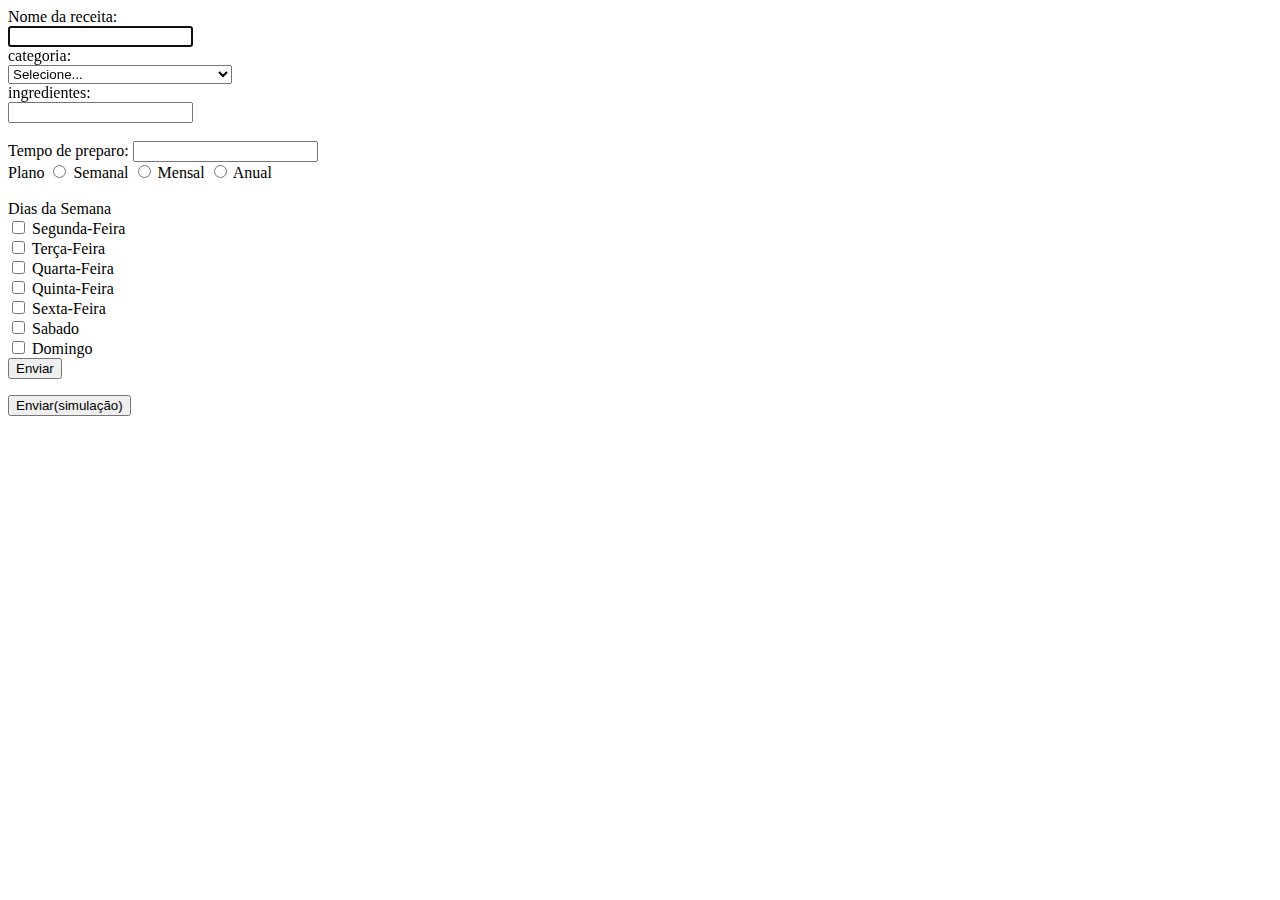
==== receita/index.html @ a417def0 "Add files via upload" ====
<!DOCTYPE html>
<html lang="pt-br">
<head>
    <meta charset="UTF-8">
    <meta name="viewport" content="width=device-width, initial-scale=1.0">
    <title>escreva a sua receita</title>
    <link rel="stylesheet" href="form.css">
</head>
<body>
  <form action="enviado.html">
    <label form="nome"> Nome da receita:</label> <br>
    <input type="text" name="nome" id="nome"
    required="required" autofocus><br> 

    <label>categoria:</label> <br>
   <select name="objetivo" required>
       <option value="">Selecione...</option>
       <option value="massa-muscular">Ganho de massa muscular</option>
       <option value="cardiovascular"> Melhoria da Saúde cardiovascular</option>
       <option value="flexibilidade">aumento da flexibilidade</option>
       <option value="mental"> melhoria da saúde mental</option>
       <option value="outros">outros</option>
   </select> <br>

   <label> ingredientes:</label> <br>
   <input type="text" name="nome" id="nome"
   required="required" autofocus><br> 
    </text> 
   <br>

   <label for="Preparo" class="medidas">Tempo de preparo:</label>
   <input type="number" name="preparo" id="preparo"
   class="medidas" required step="0.01"><br>



   <label> Plano</label>

   <input class="emlinha" type="radio" name="plano"
   id="semanal">
    <label class="emlinha" for="semanal"> Semanal </label>

    <input class="emlinha" type="radio" name="plano"
    id="mensal">
    <label class="emlinha" for="mensal"> Mensal</label> 

    <input class="emlinha" type="radio" name="plano"
    id="anual">
    <label class="emlinha" for="anual"> Anual</label>

    <br> <br> 

    <label> Dias da Semana</label><br>
    <input class="emlinha" type="checkbox" name="segunda" 
    id="segunda">
    <label class="emlinha" for="segunda" > Segunda-Feira</label><br>
    <input class="emlinha" type="checkbox" name="terça" 
    id="terça">
    <label class="emlinha" for="terça" > Terça-Feira</label><br>
    <input class="emlinha" type="checkbox" name="quarta" 
    id="quarta">
    <label class="emlinha" for="quarta" > Quarta-Feira</label><br>
    <input class="emlinha" type="checkbox" name="Quinta" 
    id="quinta">
    <label class="emlinha" for="quinta" > Quinta-Feira</label><br>
    <input class="emlinha" type="checkbox" name="sexta" 
    id="sexta">
    <label class="emlinha" for="sexta" > Sexta-Feira</label><br>
    <input class="emlinha" type="checkbox" name="sabado" 
    id="sabado">
    <label class="emlinha" for="sabado" > Sabado</label><br>
    <input class="emlinha" type="checkbox" name="Domingo" 
    id="domingo">
    <label class="emlinha" for="domingo" > Domingo</label><br>
    
    <input type="submit" name="enviar" value="Enviar"
    id="Enviar">
    <p>
        <input type="submit" value="Enviar(simulação)" id="enviar" >
    </p>

  </form>  
</body> 
</html>
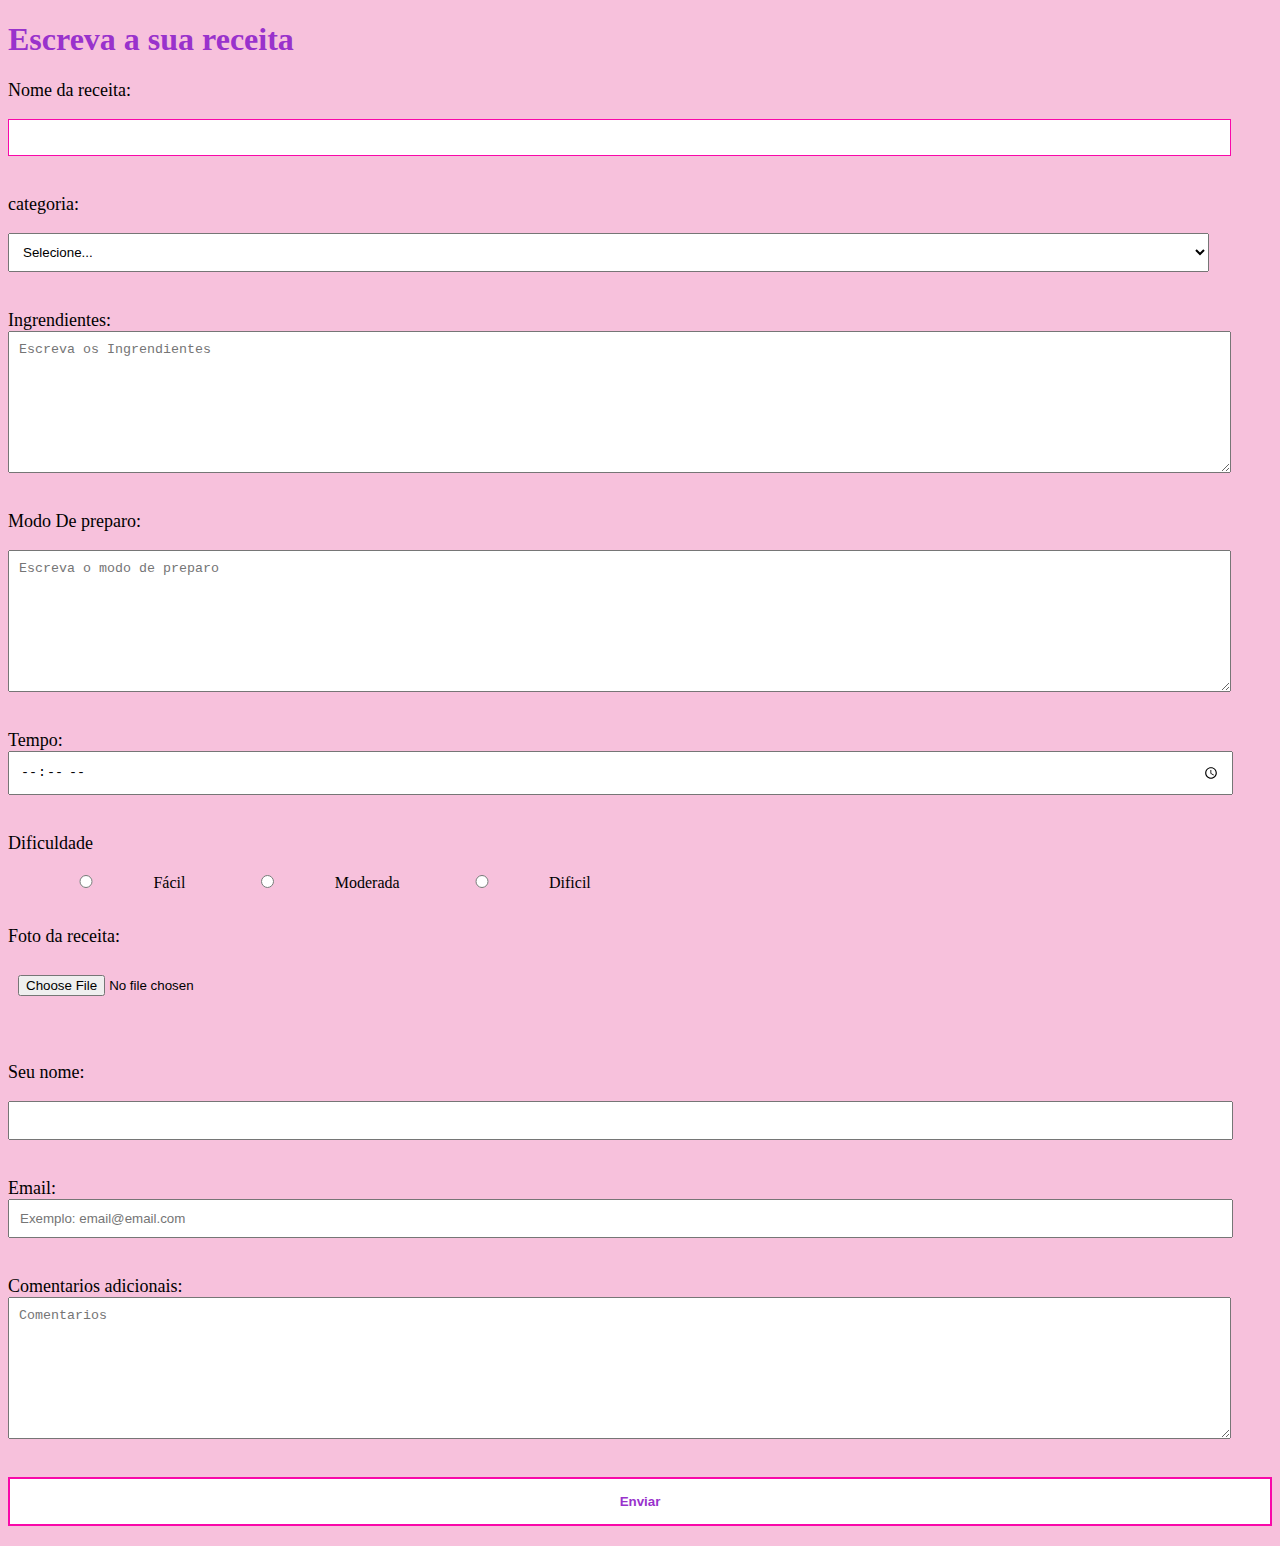
==== commit 4f433c21: "Add files via upload" ====
--- a/receita/index.html
+++ b/receita/index.html
@@ -3,11 +3,11 @@
 <head>
     <meta charset="UTF-8">
     <meta name="viewport" content="width=device-width, initial-scale=1.0">
-    <title>escreva a sua receita</title>
+    <title>receita</title>
     <link rel="stylesheet" href="form.css">
 </head>
-<body>
-  <form action="enviado.html">
+<body> 
+  <h1>Escreva a sua receita</h1>
     <label form="nome"> Nome da receita:</label> <br>
     <input type="text" name="nome" id="nome"
     required="required" autofocus><br> 
@@ -15,70 +15,70 @@
     <label>categoria:</label> <br>
    <select name="objetivo" required>
        <option value="">Selecione...</option>
-       <option value="massa-muscular">Ganho de massa muscular</option>
-       <option value="cardiovascular"> Melhoria da Saúde cardiovascular</option>
-       <option value="flexibilidade">aumento da flexibilidade</option>
-       <option value="mental"> melhoria da saúde mental</option>
-       <option value="outros">outros</option>
+       <option value="massa-muscular">Salgada</option>
+       <option value="cardiovascular"> Doce</option>
+       <option value="flexibilidade">Massas</option>
+       <option value="mental"> Carnes</option>
+       <option value="outros">Caldos</option>
    </select> <br>
 
-   <label> ingredientes:</label> <br>
-   <input type="text" name="nome" id="nome"
-   required="required" autofocus><br> 
-    </text> 
+   <label> Ingrendientes:</label>
+   <textarea name="informações" rows="8" cols="25"
+   maxlength="500" required placeholder="Escreva os Ingrendientes"></textarea> 
    <br>
+  
 
-   <label for="Preparo" class="medidas">Tempo de preparo:</label>
-   <input type="number" name="preparo" id="preparo"
-   class="medidas" required step="0.01"><br>
+    <label> Modo De preparo:</label> <br>
+    <textarea name="informações" rows="8" cols="25"
+    maxlength="500" required placeholder="Escreva o modo de preparo"></textarea> 
+    <br>
+
+   <label for="Tempo">Tempo:</label> 
+   <input type="time" name="Tempo" id="tempo">
+   <br>
 
 
 
-   <label> Plano</label>
+   <label> Dificuldade</label>
+    <br>
+    
+    <input class="emlinha" type="radio" name="Dificuldade"
+    id="Facil">
+    <label class="emlinha" for="Facil"> Fácil </label>
 
-   <input class="emlinha" type="radio" name="plano"
-   id="semanal">
-    <label class="emlinha" for="semanal"> Semanal </label>
+    <input class="emlinha" type="radio" name="Dificuldade"
+    id="Media">
+    <label class="emlinha" for="mensal"> Moderada</label> 
 
-    <input class="emlinha" type="radio" name="plano"
-    id="mensal">
-    <label class="emlinha" for="mensal"> Mensal</label> 
-
-    <input class="emlinha" type="radio" name="plano"
-    id="anual">
-    <label class="emlinha" for="anual"> Anual</label>
+    <input class="emlinha" type="radio" name="Dificuldade"
+    id="Dificil">
+    <label class="emlinha" for="anual"> Dificil</label>
 
     <br> <br> 
 
-    <label> Dias da Semana</label><br>
-    <input class="emlinha" type="checkbox" name="segunda" 
-    id="segunda">
-    <label class="emlinha" for="segunda" > Segunda-Feira</label><br>
-    <input class="emlinha" type="checkbox" name="terça" 
-    id="terça">
-    <label class="emlinha" for="terça" > Terça-Feira</label><br>
-    <input class="emlinha" type="checkbox" name="quarta" 
-    id="quarta">
-    <label class="emlinha" for="quarta" > Quarta-Feira</label><br>
-    <input class="emlinha" type="checkbox" name="Quinta" 
-    id="quinta">
-    <label class="emlinha" for="quinta" > Quinta-Feira</label><br>
-    <input class="emlinha" type="checkbox" name="sexta" 
-    id="sexta">
-    <label class="emlinha" for="sexta" > Sexta-Feira</label><br>
-    <input class="emlinha" type="checkbox" name="sabado" 
-    id="sabado">
-    <label class="emlinha" for="sabado" > Sabado</label><br>
-    <input class="emlinha" type="checkbox" name="Domingo" 
-    id="domingo">
-    <label class="emlinha" for="domingo" > Domingo</label><br>
+    <label for="foto da receita">
+    Foto da receita:</label> <br>
+    <input type="file" name="foto" id="foto" required><br> 
+      
+    <br> 
+
+    <label form="nome"> Seu nome:</label> <br>
+    <input type="text" name="nome" id="nome"
+    required="required" autofocus><br> 
+
+    <label for="email"> Email:</label>
+    <input type="email" id="email" required 
+   placeholder="Exemplo: email@email.com"><br> 
+
+    <label> Comentarios adicionais:</label>
+   <textarea name="informações" rows="8" cols="25"
+   maxlength="100" required placeholder="Comentarios"></textarea> 
+   <br>
+
     
-    <input type="submit" name="enviar" value="Enviar"
-    id="Enviar">
-    <p>
-        <input type="submit" value="Enviar(simulação)" id="enviar" >
+        <input type="submit" value="Enviar" id="enviar" >
     </p>
-
+    
   </form>  
 </body> 
 </html>--- a/receita/form.css
+++ b/receita/form.css
@@ -0,0 +1,59 @@
+label, input, select, textarea{
+   display: block ;
+   width: 95%;
+   padding: 10px;
+   margin-bottom: 20px;
+}
+.roboto-thin {
+  font-family: "Roboto", sans-serif;
+} 
+h1{
+   color: darkorchid ;
+}
+body{
+   background-color: rgb(247, 193, 220);
+}
+form{
+   width: 550px;
+   margin: auto;
+   background-color: rgb(249, 8, 169);
+   padding: 40px;
+   border-radius: 10px;
+}
+label{
+   padding: 0;
+   margin: 0;
+   width: 100% ;
+   font-size: 18px;
+}
+.emlinha{
+   display: inline;
+   width: 10%;
+   font-size: 16px;
+}
+.medidas{
+   display: inline;
+   width: 35%;
+}
+input[type='checkbox'], input[type='radio']{
+  margin-right: 0px;
+  margin-left: 15px;
+}
+input:focus, select:focus, textarea:focus{
+  outline: none;
+  border: solid 1px rgb(249, 8, 169);
+}
+#enviar{
+  width: 100%;
+  border: 2px solid rgb(249, 8, 169);
+  background-color: #fff;
+  color: darkorchid;
+  font-weight: bold;
+  cursor: pointer;
+  padding: 15px;
+}
+#enviar:hover{
+ background-color: rgb(249, 8, 169);
+ color: floralwhite;
+transition:all linear 0.3;
+}